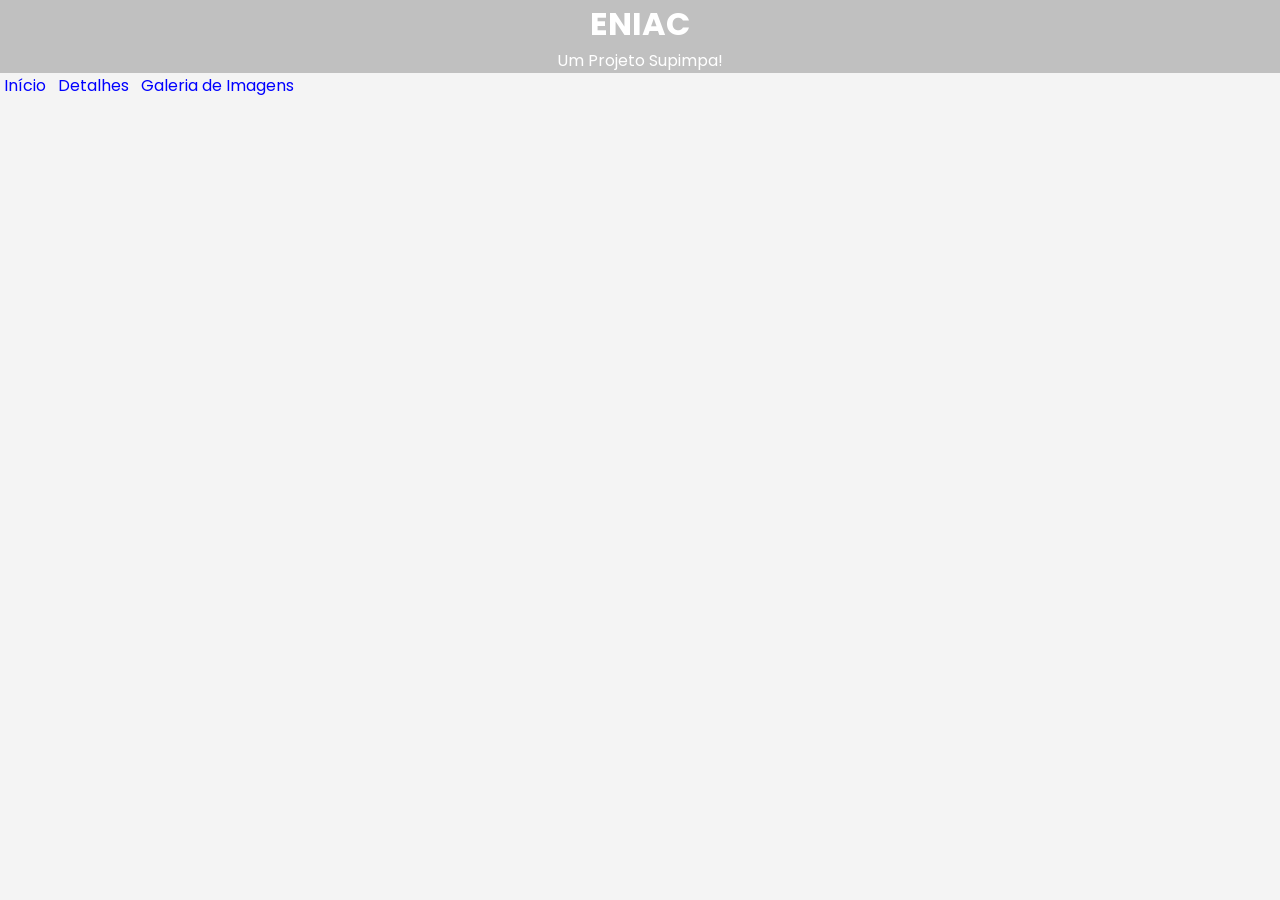
==== detalhes.html @ ed9dbcb4 "Add files via upload" ====
<!DOCTYPE html>
<html lang="pt-br">

<head>
    <meta charset="UTF-8">
    <meta name="viewport" content="width=device-width, initial-scale=1.0">
    <title>Detalhes</title>
    <link rel="stylesheet" href="style.css">
</head>

<body>
    <header>
        <h1>ENIAC</h1>
        <p>Um Projeto Supimpa!</p>
    </header>
    <nav>
        <a href="index.html">Início</a>
        <a href="detalhes.html">Detalhes</a>
        <a href="galeria.html">Galeria de Imagens</a>
    </nav>
</body>

</html>
---- style.css ----
@import url('https://fonts.googleapis.com/css2?family=Poppins:ital,wght@0,100;0,200;0,300;0,400;0,500;0,600;0,700;0,800;0,900;1,100;1,200;1,300;1,400;1,500;1,600;1,700;1,800;1,900&display=swap');

*{
    font-family: Poppins, Arial, Helvetica, sans-serif;
    padding: 0;
    margin: 0;
    box-sizing: border-box;
}
body{
    background-color: #f4f4f4;

}
header{
    background-color: #c0c0c0;
    color: #ffff;
    text-align: center;
}
nav a{
    color: blue;
    text-decoration: none;
    padding: 4px;
}
.bloco{
    color: black;
    background-color: #cccc;
    border: 1px dotted #a3a3;
    border-radius: 6px;
    padding: 16px;
    margin-bottom: 16px;
    border-top: 2px solid #d9d;    
}
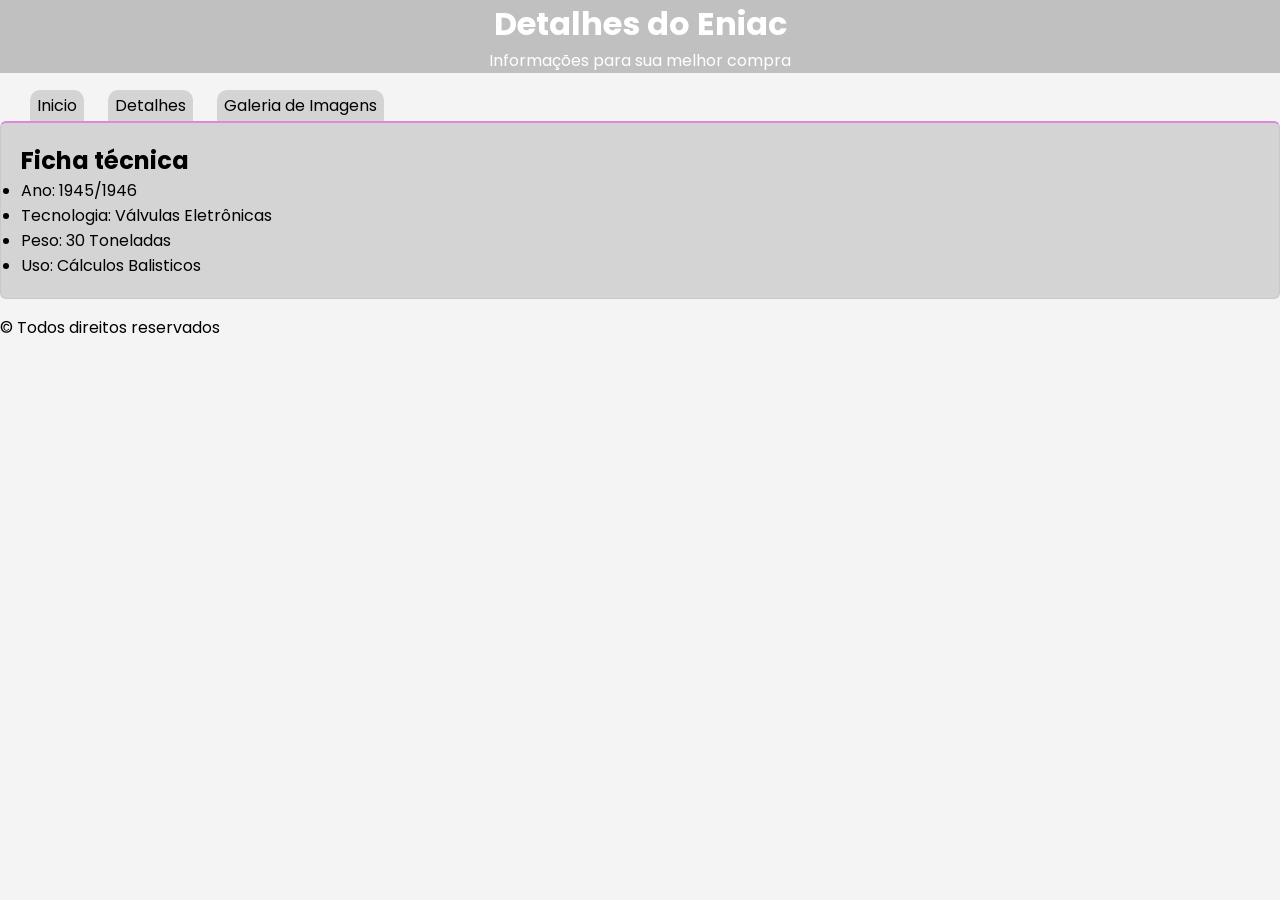
==== commit 2c5566d4: "16-04" ====
--- a/detalhes.html
+++ b/detalhes.html
@@ -1,23 +1,39 @@
 <!DOCTYPE html>
-<html lang="pt-br">
+<html lang="pt-BR">
 
 <head>
     <meta charset="UTF-8">
     <meta name="viewport" content="width=device-width, initial-scale=1.0">
-    <title>Detalhes</title>
+    <title>Eniac - Detalhes</title>
     <link rel="stylesheet" href="style.css">
 </head>
 
 <body>
     <header>
-        <h1>ENIAC</h1>
-        <p>Um Projeto Supimpa!</p>
+        <h1>Detalhes do Eniac</h1>
+        <p>Informações para sua melhor compra</p>
     </header>
+
     <nav>
-        <a href="index.html">Início</a>
+        <a href="index.html">Inicio</a>
         <a href="detalhes.html">Detalhes</a>
         <a href="galeria.html">Galeria de Imagens</a>
     </nav>
+
+    <main>
+        <section class="bloco">
+            <h2>Ficha técnica</h2>
+            <ul>
+                <li>Ano: 1945/1946</li>
+                <li>Tecnologia: Válvulas Eletrônicas</li>
+                <li>Peso: 30 Toneladas</li>
+                <li>Uso: Cálculos Balisticos</li>
+            </ul>
+        </section>
+    </main>
+    <footer>
+        <p>&copy; Todos direitos reservados</p>
+    </footer>
 </body>
 
 </html>
--- a/style.css
+++ b/style.css
@@ -1,31 +1,96 @@
 @import url('https://fonts.googleapis.com/css2?family=Poppins:ital,wght@0,100;0,200;0,300;0,400;0,500;0,600;0,700;0,800;0,900;1,100;1,200;1,300;1,400;1,500;1,600;1,700;1,800;1,900&display=swap');
 
-*{
+* {
     font-family: Poppins, Arial, Helvetica, sans-serif;
     padding: 0;
     margin: 0;
     box-sizing: border-box;
 }
-body{
+
+body {
     background-color: #f4f4f4;
+    
 
 }
-header{
+
+header {
     background-color: #c0c0c0;
     color: #ffff;
     text-align: center;
 }
-nav a{
-    color: blue;
+nav{
+    padding-top: 20px;
+    padding-left: 20px;
+    padding-bottom: 3px;
+}
+
+nav a {
+    color: rgb(0, 0, 0);
     text-decoration: none;
-    padding: 4px;
+    padding:4px;
+    border-top-left-radius: 10px;
+    border-top-right-radius: 10px;
+    background-color: #cccc;
+    border-bottom-color: #d8d;
+    margin: 10px;
+    padding-left: 7px ;
+    padding-right: 7px ;
 }
-.bloco{
+
+nav a:hover {
+    font-size: 17px;
+    color: #d8d;
+    transition: 0.3s;
+
+}
+
+.bloco {
+    background-color: #cccc;
     color: black;
-    background-color: #cccc;
     border: 1px dotted #a3a3;
     border-radius: 6px;
     padding: 16px;
     margin-bottom: 16px;
-    border-top: 2px solid #d9d;    
+    border-top: 2px solid #d8d;
+    padding: 20px;
+}
+
+#galeria {
+
+    display: flex;
+    flex-wrap: wrap;
+    gap: 24px;
+    justify-content: center;
+    padding: 20px;
+
+}
+
+.foto {
+    background: #ffffff;
+    padding: 12px 12px 20px 12px;
+    border: 1px solid #dddddd;
+    box-shadow: 0 4px 10px #000000;
+    width: 220px;
+    text-align: center;
+    border-radius: 4px;
+}
+
+.foto img {
+    width: 100%;
+    height: 220px;
+    object-fit: cover;
+    display: block;
+}
+
+.foto:hover {
+    transform: scale(1.08) rotate(2deg);
+    transition: 0.4s;
+
+}
+
+.legenda {
+    margin-top: 10px;
+    font-family: 'Courier New', Courier, monospace;
+    font-size: 15px;
+    font-style: italic;
 }
